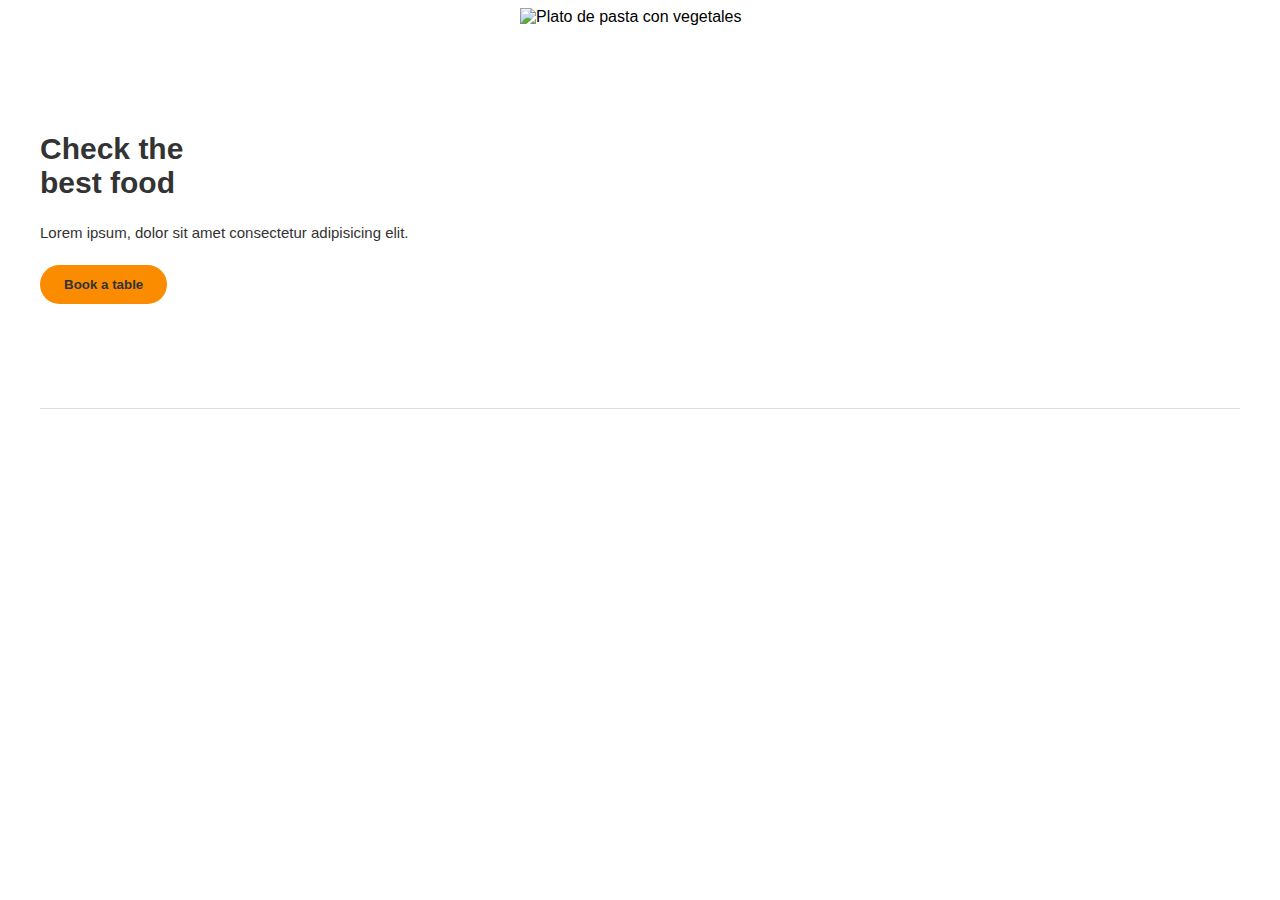
==== Grid-Platzi/Clase-08-al-11-Proyecto/index.html @ ed63f715 "header con imagen terminado" ====
<!DOCTYPE html>
<html lang="en">

<head>
  <meta charset="UTF-8">
  <meta http-equiv="X-UA-Compatible" content="IE=edge">
  <meta name="viewport" content="width=device-width, initial-scale=1.0">
  <title>Pequeño proyecto</title>
  <link rel="stylesheet" href="./estilos.css">
</head>

<body>
  <main>
    <section class="hero">
      <div class="info">
        <h1>Check the <br> best food</h1>
        <p>Lorem ipsum, dolor sit amet consectetur adipisicing elit.</p>
        <button>Book a table</button>
      </div>
      <img class="hero-img" src="https://i.postimg.cc/zD21m9fG/hero.png" alt="Plato de pasta con vegetales">
    </section>
  </main>
</body>

</html>
---- Grid-Platzi/Clase-08-al-11-Proyecto/estilos.css ----
* {
  box-sizing: border-box;
  font-family: "Roboto", sans-serif;
}

main {
  max-width: 1200px;
  margin: 0 auto;
}

.hero {
  display: grid;
  grid-template-columns: 2fr 3fr;
  grid-auto-rows: 400px;
  border-bottom: 1px solid #ddd;
}

.hero-img {
  width: 100%;
  height: 100%;
  object-fit: contain;
}

.info {
  align-self: center;
}
.info h1 {
  color: #333;
  font-weight: bold;
  font-size: 30px;
  margin-bottom: 24px;
}

.info p {
  color: #333;
  font-size: 15px;
  margin-bottom: 24px;
}

.info button {
  border: none;
  border-radius: 20px;
  color: #333;
  background-color: #fb8c00;
  font-weight: bolder;
  padding: 12px 24px;
  cursor: pointer;
}
.info button:hover {
  text-decoration: underline;
  color: #ddd;
}
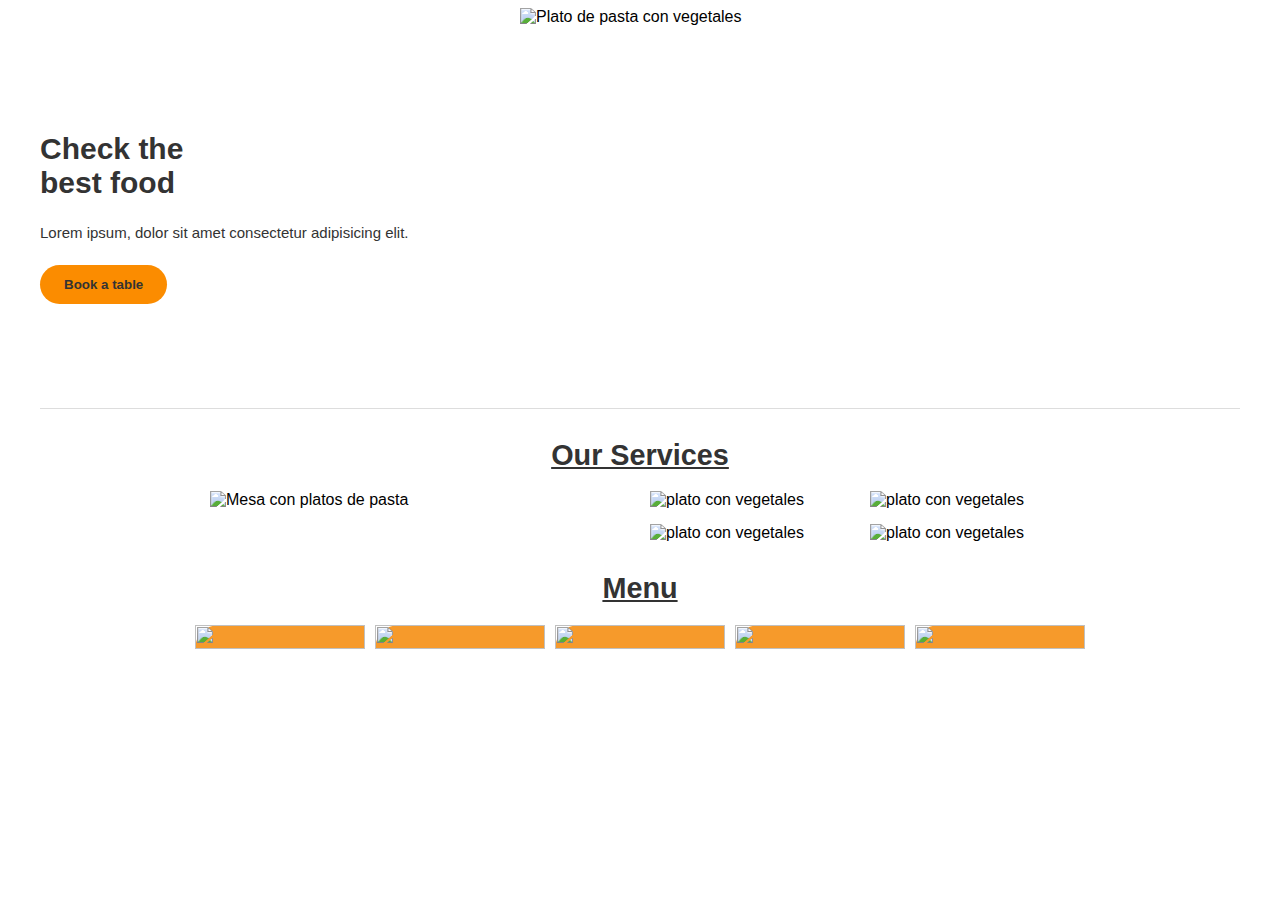
==== commit 03610de3: "Menu terminado" ====
--- a/Grid-Platzi/Clase-08-al-11-Proyecto/index.html
+++ b/Grid-Platzi/Clase-08-al-11-Proyecto/index.html
@@ -19,6 +19,41 @@
       </div>
       <img class="hero-img" src="https://i.postimg.cc/zD21m9fG/hero.png" alt="Plato de pasta con vegetales">
     </section>
+
+    <!-- Primera seccion -->
+    <section class="dishes">
+      <h1>Our Services</h1>
+      <div class="dishes-grid">
+        <img class="dishes-item dishes-item__big" src="https://i.postimg.cc/k5qHRc5H/video.png"
+          alt="Mesa con platos de pasta">
+        <img class="dishes-item" src="https://i.postimg.cc/qR0pRyfB/dish1.png" alt="plato con vegetales">
+        <img class="dishes-item" src="https://i.postimg.cc/Wp5sNd5j/dish2.png" alt="plato con vegetales">
+        <img class="dishes-item" src="https://i.postimg.cc/hPwgmHF5/dish3.png" alt="plato con vegetales">
+        <img class="dishes-item" src="https://i.postimg.cc/MG08hHnC/dish4.png" alt="plato con vegetales">
+      </div>
+    </section>
+
+    <!-- Menu -->
+    <section class="menu">
+      <h1>Menu</h1>
+      <div class="menu-container">
+        <div class="menu-item">
+          <img src="https://i.postimg.cc/15g1yJgc/plate1.png" alt="">
+        </div>
+        <div class="menu-item">
+          <img src="https://i.postimg.cc/cH1P2my3/plate2.png" alt="">
+        </div>
+        <div class="menu-item">
+          <img src="https://i.postimg.cc/rs3bd2dG/plate3.png" alt="">
+        </div>
+        <div class="menu-item">
+          <img src="https://i.postimg.cc/Fsk8MzqT/plate4.png" alt="">
+        </div>
+        <div class="menu-item">
+          <img src="https://i.postimg.cc/rw63Mc2M/plate5.png" alt="">
+        </div>
+      </div>
+    </section>
   </main>
 </body>
 
--- a/Grid-Platzi/Clase-08-al-11-Proyecto/estilos.css
+++ b/Grid-Platzi/Clase-08-al-11-Proyecto/estilos.css
@@ -50,3 +50,56 @@
   text-decoration: underline;
   color: #ddd;
 }
+/*===============================SECTION 1*/
+.dishes {
+  margin: 30px 0;
+}
+.dishes h1 {
+  text-align: center;
+  font-size: 1.8rem;
+  color: #333;
+  text-decoration: underline;
+}
+.dishes-grid {
+  display: grid;
+  grid-template-columns: repeat(4, minmax(100px, 200px));
+  grid-auto-rows: 1fr;
+  gap: 15px 20px;
+  /* margin: 50px 0; */
+  justify-content: center;
+}
+.dishes-item {
+  width: 100%;
+  height: 100%;
+  object-fit: cover;
+}
+
+.dishes-item__big {
+  grid-area: 1/1/3/3;
+}
+
+/* ================================MENU */
+.menu h1 {
+  text-align: center;
+  font-size: 1.8rem;
+  color: #333;
+  text-decoration: underline;
+}
+
+.menu-container {
+  display: grid;
+  grid-template-columns: repeat(5, minmax(100px, 170px));
+  justify-content: center;
+  margin-bottom: 50px;
+  gap: 10px;
+}
+
+.menu-container img {
+  width: 100%;
+  height: 100%;
+}
+
+.menu-item {
+  background-color: #f69a2b;
+  border-top-left-radius: 25px;
+}
